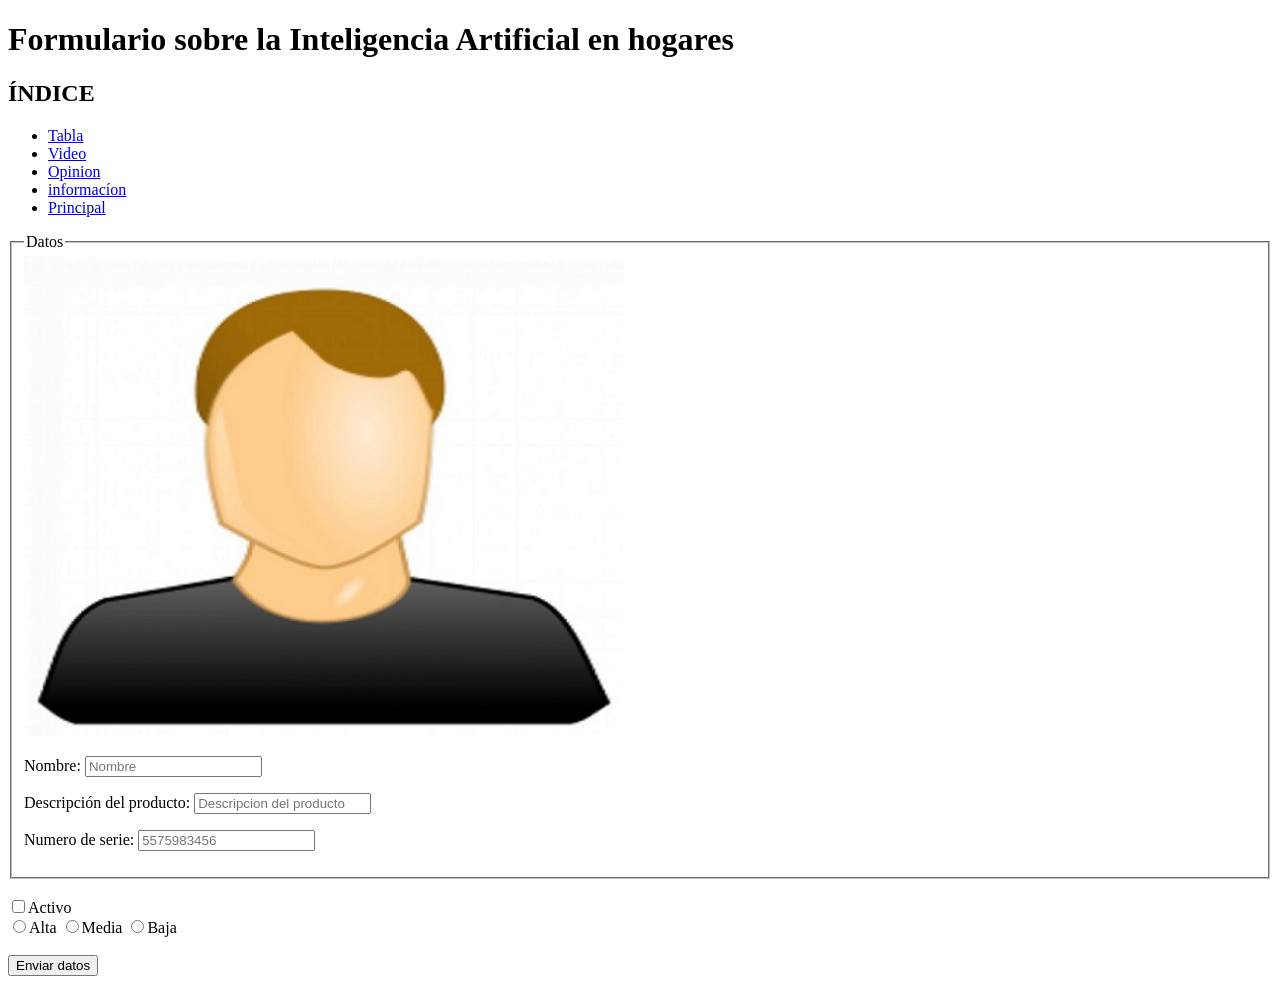
==== index.html @ 60523603 "terminado de pushear" ====
<!DOCTYPE html>
<html lang="en">
    <head>
        <meta charset="UTF-8">
        <meta http-equiv="X-UA-Compatible" content="IE=edge">
        <meta name="viewport" content="width=device-width, initial-scale=1.0">
    </head>
    <body>
        <title>Formulario</title>
        <header>
            <h1>Formulario sobre la Inteligencia Artificial en hogares</h1>
        </header>
        <main>
            <nav>
                <h2>ÍNDICE</h2>
                <ul>
                    <li><a href="tabla.html">Tabla</a></li>
                    <li><a href="video.html">Video</a></li>
                    <li><a href="opinion.html">Opinion</a></li>
                    <li><a href="info.html">informacíon</a></li>
                    <li><a href="index.html">Principal</a></li>
                </ul>                
            </nav>
            <form class="Formulario" action="./ws/createElement.php" method="post">
                <fieldset>
                    <legend>Datos</legend>
                    <img src="./img/usuario.jpg" width="600" height="480">
                    <p>Nombre: <input type="text" name="nombre" id="nombre" placeholder="Nombre"></p>
                    <P>Descripción del producto: <input type="textbox" name="descripcion" id="descripcion" placeholder="Descripcion del producto"></p>
                    <p>Numero de serie: <input type="number" name="serie" id="serie" placeholder="5575983456"></p>
                </fieldset>
                <br>
                <label for="checkb">
                    <input type="checkbox" name="estados">Activo
                </label>
                <div>
                    <label for="r1" multiple="no">
                        <input type="radio" name="prioridad">Alta
                        <input type="radio" name="prioridad2">Media
                        <input type="radio" name="prioridad3">Baja
                    </label>

                </div>
                <br>
                <input type="submit" name="enviar" value="Enviar datos">
            </form>

        </main>
        
    </body>



</html>
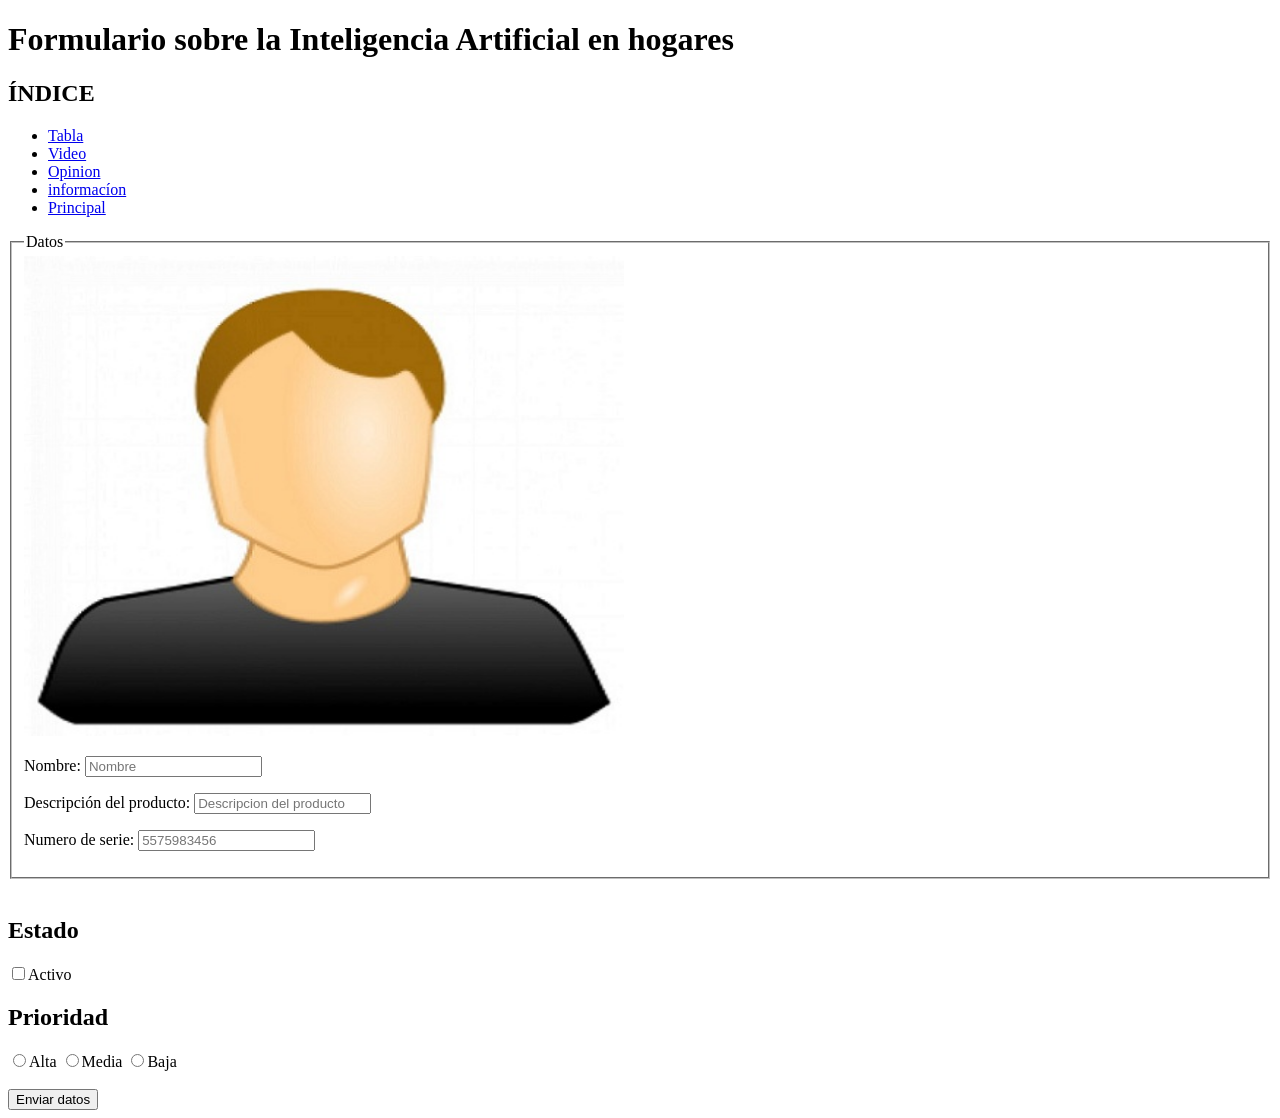
==== commit 5e945d44: "termina" ====
--- a/index.html
+++ b/index.html
@@ -31,14 +31,14 @@
                 </fieldset>
                 <br>
                 <label for="checkb">
-                    <input type="checkbox" name="estados">Activo
+                    <h2>Estado</h2>
+                    <input type="checkbox" name="estados" value="Activo">Activo
                 </label>
                 <div>
-                    <label for="r1" multiple="no">
-                        <input type="radio" name="prioridad">Alta
-                        <input type="radio" name="prioridad2">Media
-                        <input type="radio" name="prioridad3">Baja
-                    </label>
+                    <h2>Prioridad</h2>
+                    <label><input type="radio" name="prioridad" value="Alta">Alta</label>
+                    <label><input type="radio" name="prioridad" value="Media">Media</label>    
+                    <label><input type="radio" name="prioridad" value="Baja">Baja</label>
 
                 </div>
                 <br>
